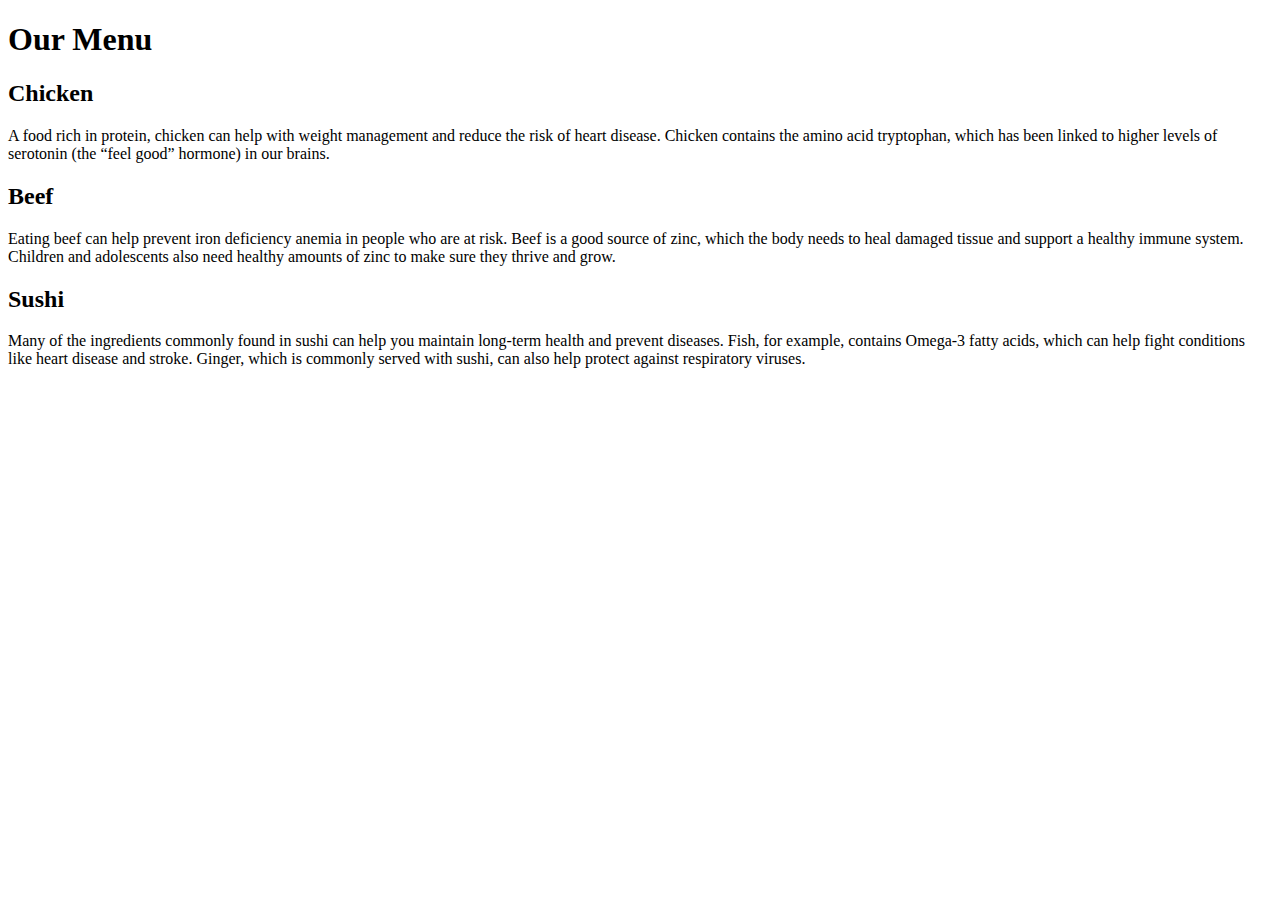
==== index.html @ 9f82b1d2 "Add files via upload" ====
<!DOCTYPE html>
<html>

<head>
    <meta charset="utf-8" />
    <meta http-equiv="X-UA-Compatible" content="IE=edge">
    <title>Our Menu</title>
    <meta name="viewport" content="width=device-width, initial-scale=1">
    <link rel="stylesheet" href="main.css" />
</head>

<body>
    <h1>Our Menu</h1>

    <div class="col-lg-4 col-md-6 col-sm-12">
        <section>
            <h2 id="chicken">Chicken</h2>
            <p>A food rich in protein, chicken can help with weight management and reduce the risk of heart disease.
                Chicken contains the amino acid tryptophan, which has been linked to higher levels of serotonin (the
                “feel good” hormone) in our brains.</p>
        </section>
    </div>

    <div class="col-lg-4 col-md-6 col-sm-12">
        <section>
            <h2 id="beef">Beef</h2>
            <p>Eating beef can help prevent iron deficiency anemia in people who are at risk. Beef is a good source of
                zinc, which the body needs to heal damaged tissue and support a healthy immune system. Children and
                adolescents also need healthy amounts of zinc to make sure they thrive and grow.</p>
        </section>
    </div>

    <div class="col-lg-4 col-md-12 col-sm-12">
        <section>
            <h2 id="sushi">Sushi</h2>
            <p>Many of the ingredients commonly found in sushi can help you maintain long-term health and prevent
                diseases. Fish, for example, contains Omega-3 fatty acids, which can help fight conditions like heart
                disease and stroke. Ginger, which is commonly served with sushi, can also help protect against
                respiratory viruses.</p>
        </section>
    </div>
</body>

</html>
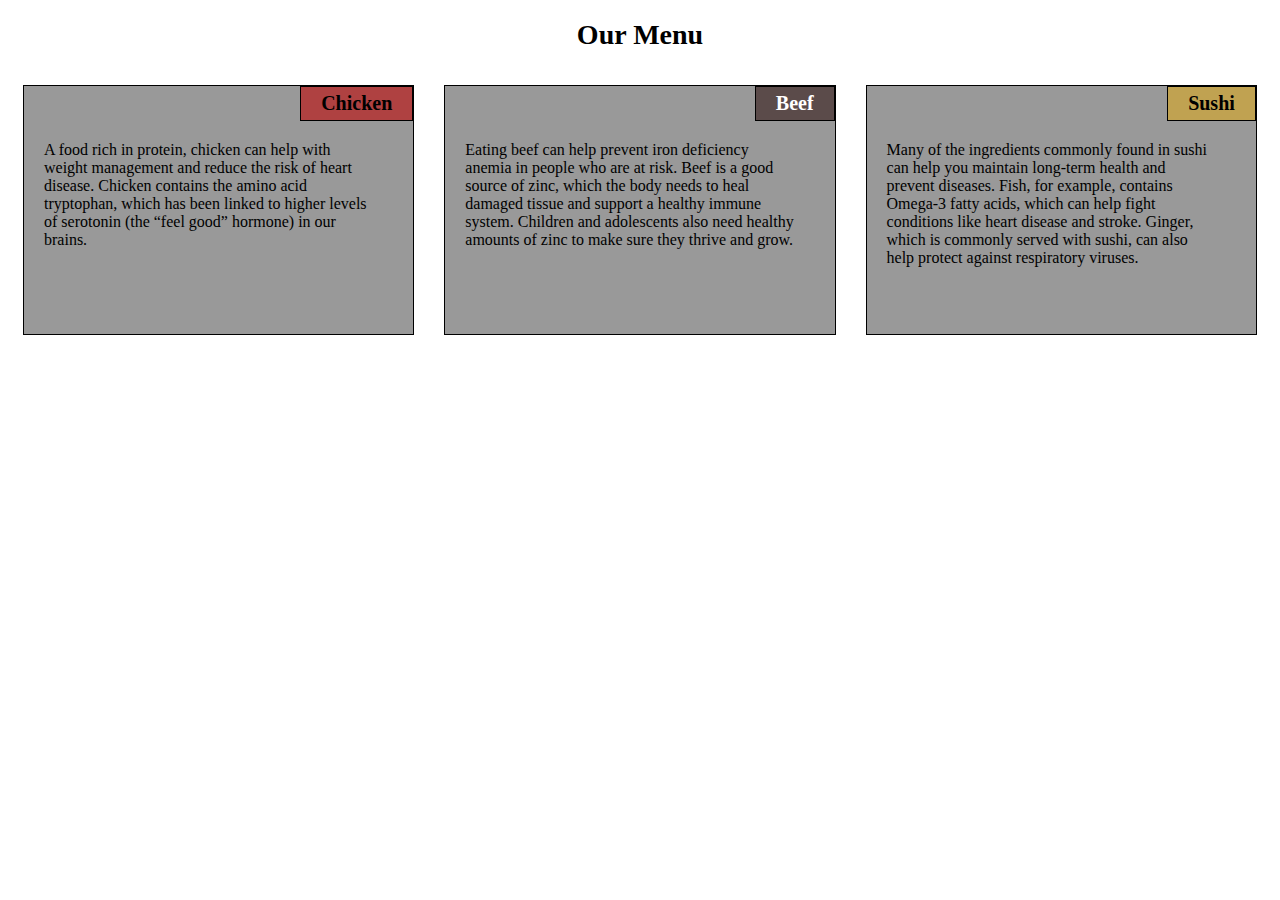
==== commit 6be9f5b2: "index.html" ====
--- a/index.html
+++ b/index.html
@@ -6,7 +6,7 @@
     <meta http-equiv="X-UA-Compatible" content="IE=edge">
     <title>Our Menu</title>
     <meta name="viewport" content="width=device-width, initial-scale=1">
-    <link rel="stylesheet" href="main.css" />
+    <link rel="stylesheet" href="css.css" />
 </head>
 
 <body>
@@ -41,4 +41,4 @@
     </div>
 </body>
 
-</html>+</html>
--- a/css.css
+++ b/css.css
@@ -0,0 +1,178 @@
+@font-face
+{
+  font-family: pointsoft;
+  src: url("Point Soft Semi Bold.otf") ;
+}
+* {
+    box-sizing: border-box;
+}
+h1{
+	font-size: 175%;
+    font-family: pointsoft;
+    text-align: center;
+}
+section {
+    border: 1px solid black;    
+    background-color: #999999;
+    height: 250px;
+    overflow: auto;
+}
+h2 {
+    float: right;
+    border:1px solid black;
+    font-family: pointsoft;
+    font-size: 125%;
+    padding: 5px 20px 5px 20px;
+    margin-top: 0;
+    margin-bottom: 20px;
+}
+p {
+    clear: right;
+    padding-left: 20px;
+    font-family: pointsoft;
+    width: 90%;
+}
+#chicken {
+    background-color: #af4141;
+}
+
+#beef {
+    background-color: #5b4b4a;
+    color: white;
+}
+
+#sushi {
+    background-color: #c0a251;
+}
+
+/********** Desktop version **********/
+@media (min-width: 992px) {
+    .col-lg-1, .col-lg-2, .col-lg-3, .col-lg-4, .col-lg-5, .col-lg-6, .col-lg-7, .col-lg-8, .col-lg-9, .col-lg-10, .col-lg-11, .col-lg-12 {
+      float: left;
+      padding: 15px;
+    }
+    .col-lg-1 {
+      width: 8.33%;
+    }
+    .col-lg-2 {
+      width: 16.66%;
+    }
+    .col-lg-3 {
+      width: 25%;
+    }
+    .col-lg-4 {
+      width: 33.33%;
+    }
+    .col-lg-5 {
+      width: 41.66%;
+    }
+    .col-lg-6 {
+      width: 50%;
+    }
+    .col-lg-7 {
+      width: 58.33%;
+    }
+    .col-lg-8 {
+      width: 66.66%;
+    }
+    .col-lg-9 {
+      width: 75%;
+    }
+    .col-lg-10 {
+      width: 83.33%;
+    }
+    .col-lg-11 {
+      width: 91.66%;
+    }
+    .col-lg-12 {
+      width: 100%;
+    }
+  }
+  
+  /********** Tablet version **********/
+  @media (min-width: 768px) and (max-width: 991px) {
+    .col-md-1, .col-md-2, .col-md-3, .col-md-4, .col-md-5, .col-md-6, .col-md-7, .col-md-8, .col-md-9, .col-md-10, .col-md-11, .col-md-12 {
+      float: left;
+      padding: 15px;
+    }
+    .col-md-1 {
+      width: 8.33%;
+    }
+    .col-md-2 {
+      width: 16.66%;
+    }
+    .col-md-3 {
+      width: 25%;
+    }
+    .col-md-4 {
+      width: 33.33%;
+    }
+    .col-md-5 {
+      width: 41.66%;
+    }
+    .col-md-6 {
+      width: 50%;
+    }
+    .col-md-7 {
+      width: 58.33%;
+    }
+    .col-md-8 {
+      width: 66.66%;
+    }
+    .col-md-9 {
+      width: 75%;
+    }
+    .col-md-10 {
+      width: 83.33%;
+    }
+    .col-md-11 {
+      width: 91.66%;
+    }
+    .col-md-12 {
+      width: 100%;
+    }
+  }
+
+  /********** Mobile version **********/
+  @media (max-width: 767px) {
+    .col-sm-1, .col-sm-2, .col-sm-3, .col-sm-4, .col-sm-5, .col-sm-6, .col-sm-7, .col-sm-8, .col-sm-9, .col-sm-10, .col-sm-11, .col-sm-12 {
+      float: left;
+      padding: 15px;
+    }
+    .col-sm-1 {
+      width: 8.33%;
+    }
+    .col-sm-2 {
+      width: 16.66%;
+    }
+    .col-sm-3 {
+      width: 25%;
+    }
+    .col-sm-4 {
+      width: 33.33%;
+    }
+    .col-sm-5 {
+      width: 41.66%;
+    }
+    .col-sm-6 {
+      width: 50%;
+    }
+    .col-sm-7 {
+      width: 58.33%;
+    }
+    .col-sm-8 {
+      width: 66.66%;
+    }
+    .col-sm-9 {
+      width: 75%;
+    }
+    .col-sm-10 {
+      width: 83.33%;
+    }
+    .col-sm-11 {
+      width: 91.66%;
+    }
+    .col-sm-12 {
+      width: 100%;
+    }
+  }